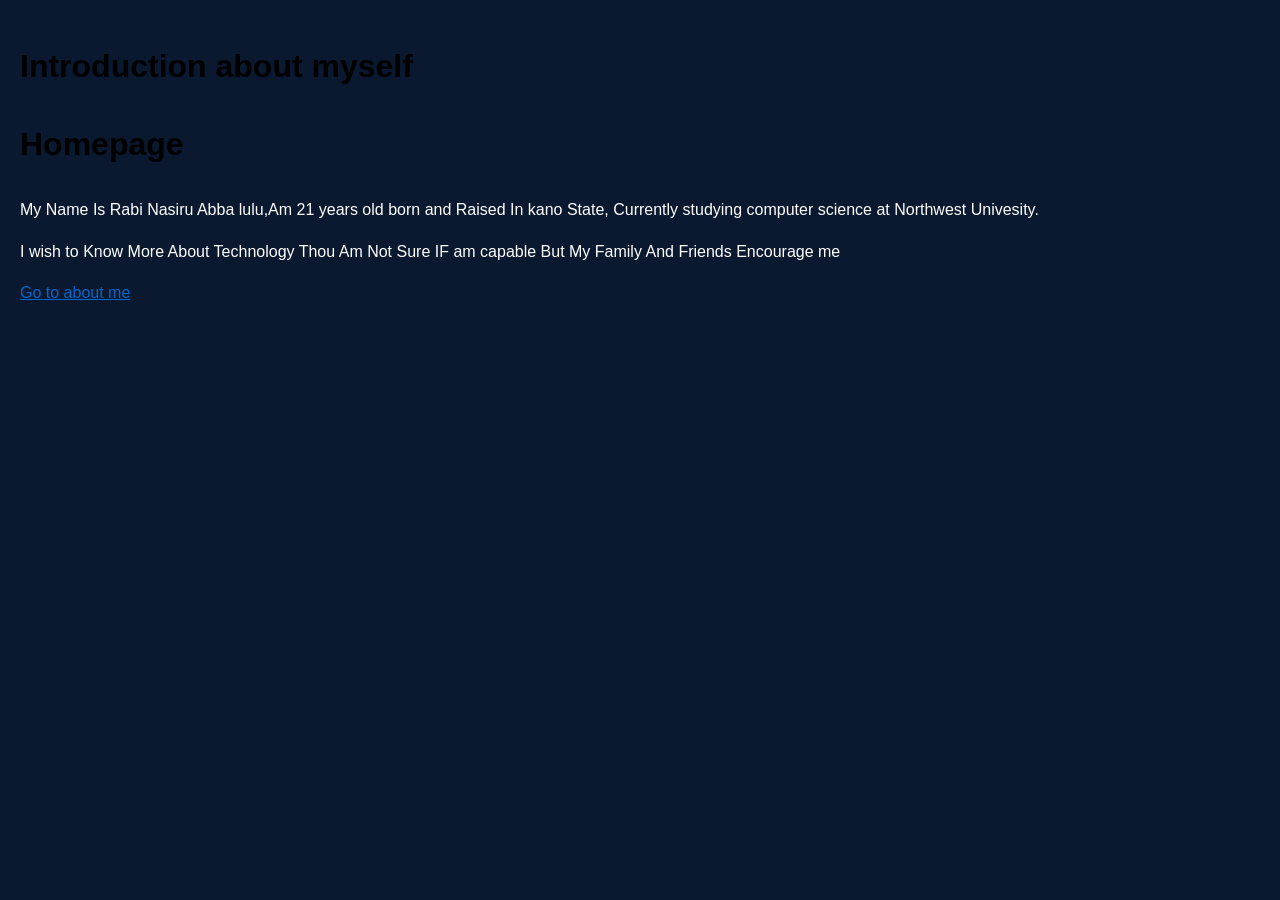
==== about.html @ ffd5589f "Add files via upload" ====
<!DOCTYPE html> 
<html lang="en"
<html 
<head>
    <meta charset="UTF-8">
    <meta name="viewport" content="width=device-width, initial-scale=1.0">
    <title>About me </title>
    <link rel="stylesheet"
    href="style.CSS"
</head>
<body>
    <h1>
Introduction about myself</h1>
    <h2>
    Homepage</h2>

    <p>
    My Name Is Rabi Nasiru Abba lulu,Am 21 years old born and Raised In kano State, Currently studying computer science at Northwest Univesity. </p>
<p>
    I wish to Know More About Technology Thou Am Not Sure IF am capable But My Family And Friends Encourage me</p>
<a href="About me.HTML">Go to about me</a>
</body>
</HTML>
---- style.CSS ----
body {
  background-color: #0a192f; /* Dark blue */
  color: white;
  font-family: Arial, sans-serif;
  font-size: 16px; /* Accessible default font size */
  line-height: 1.6;
  margin: 0;
  padding: 20px;
}

/* Main content area */
main {
  background-color: white;
  color: black;
  padding: 20px;
  border-radius: 8px;
}

/* Headings */
h1,
h2,
h3,
h4,
h5,
h6 {
  color: black;
  font-size: 2rem;
}

/* Paragraphs */
p {
  font-size: 1rem;
}

/* Links */
a {
  color: #0066cc;
}

a:hover {
  text-decoration: underline;
  a {
  color: #66b3ff;
}
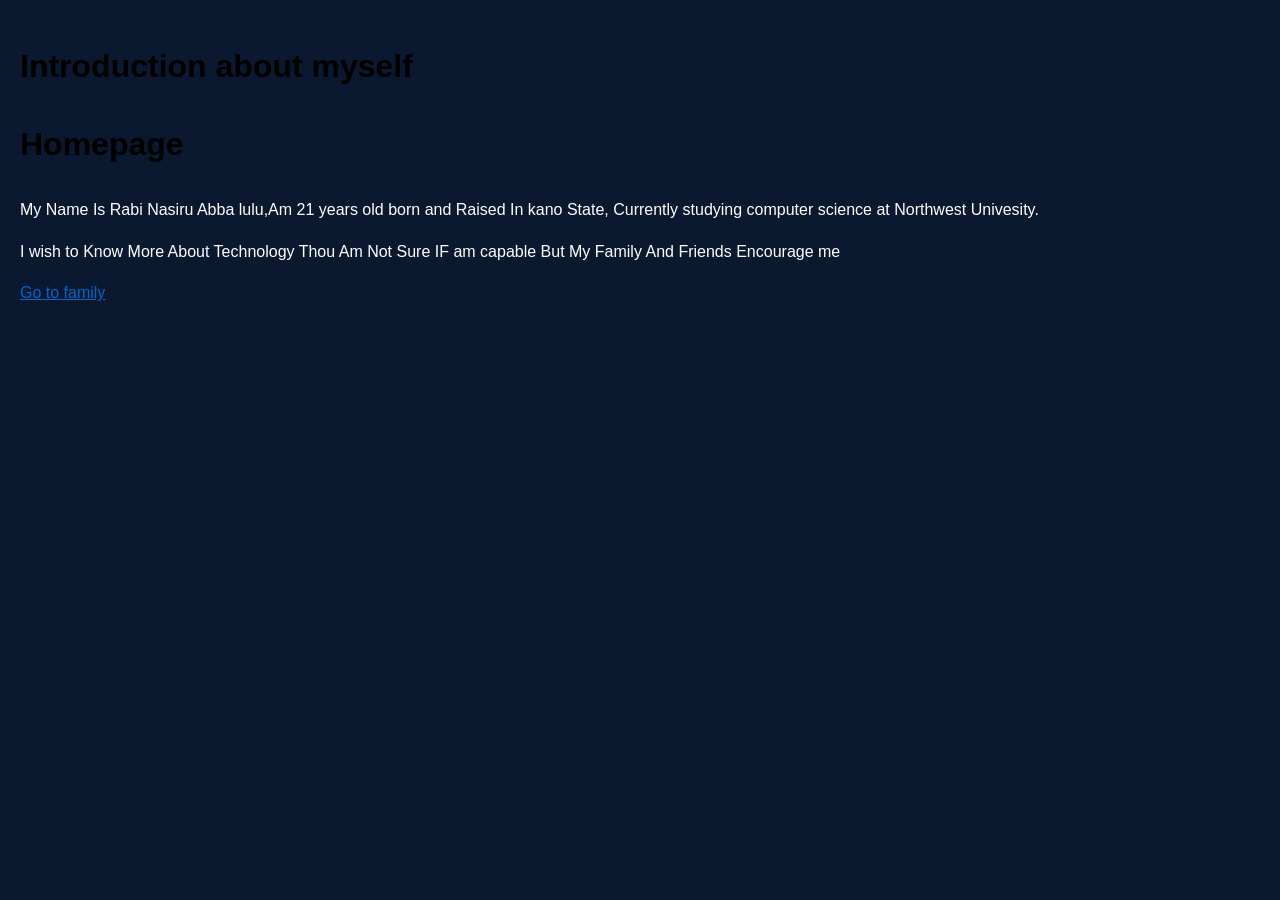
==== commit 2ca8531c: "Update about.html" ====
--- a/about.html
+++ b/about.html
@@ -18,6 +18,7 @@
     My Name Is Rabi Nasiru Abba lulu,Am 21 years old born and Raised In kano State, Currently studying computer science at Northwest Univesity. </p>
 <p>
     I wish to Know More About Technology Thou Am Not Sure IF am capable But My Family And Friends Encourage me</p>
-<a href="About me.HTML">Go to about me</a>
+    
+<a href="family.html">Go to family</a>
 </body>
-</HTML>+</HTML>
